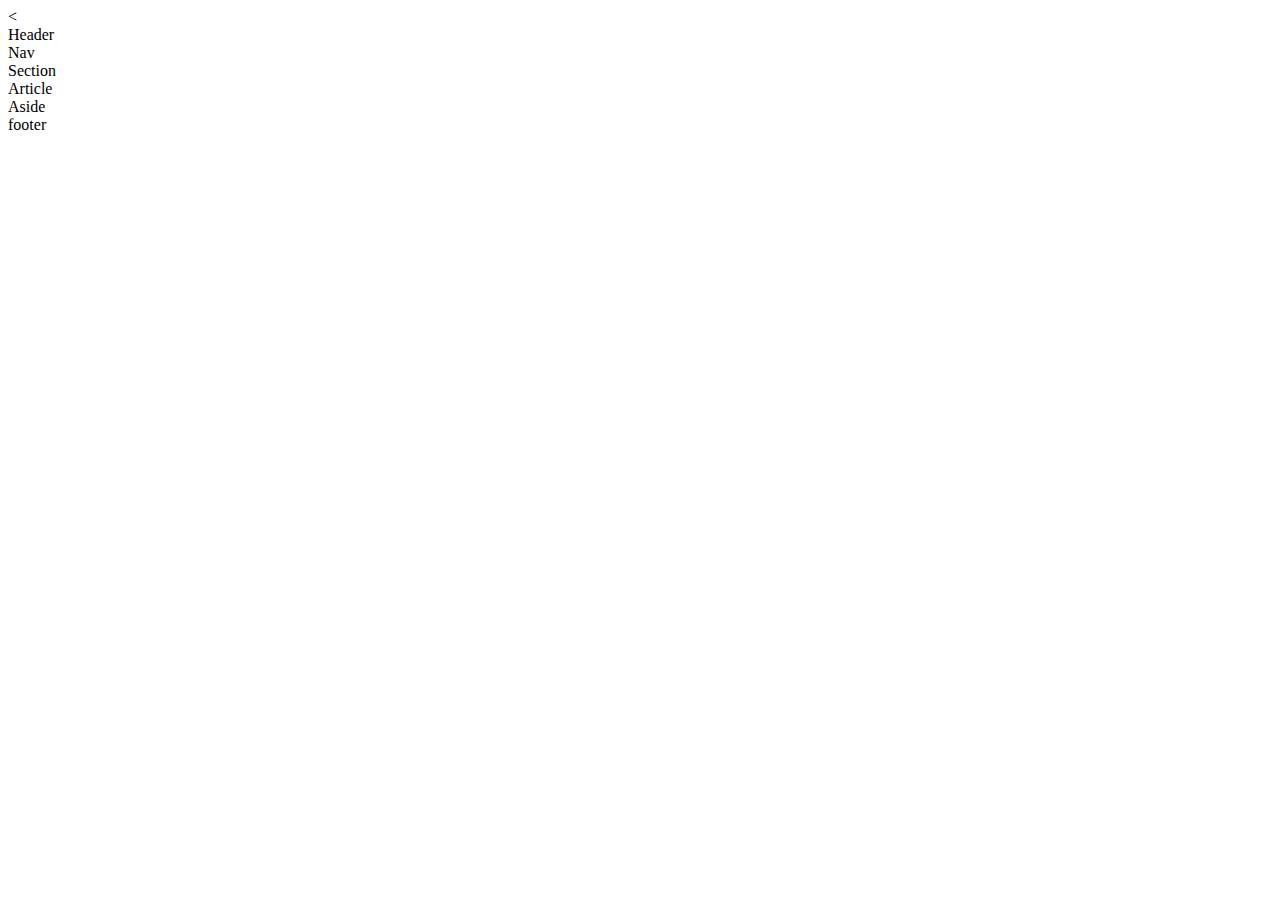
==== index.html @ 7b3d9e99 "CSS file" ====
<<!DOCTYPE html>

<html lang='en-us'>
	
	<head>
		<title>Easy Homework Assignment</title>
		<link rel="stylesheet" href="easy-hw-assingment.css">
		</link>
	</head>

	<body id="body">
		
		<div class="header">
			<header>Header</header>	
		</div>
		
		<div class="nav">
			<nav>Nav</nav>	
		</div>

		<div>
			<div>
				<section> Section
					<div>
						<article> Article</article>
					</div>
				</section>	
			</div>
			<div>			
				<aside>Aside</aside>	
			</div>		
		</div>
		

		<div class="footer">
			<footer>footer</footer>	
		</div>
	
	
	</body>	


</html>
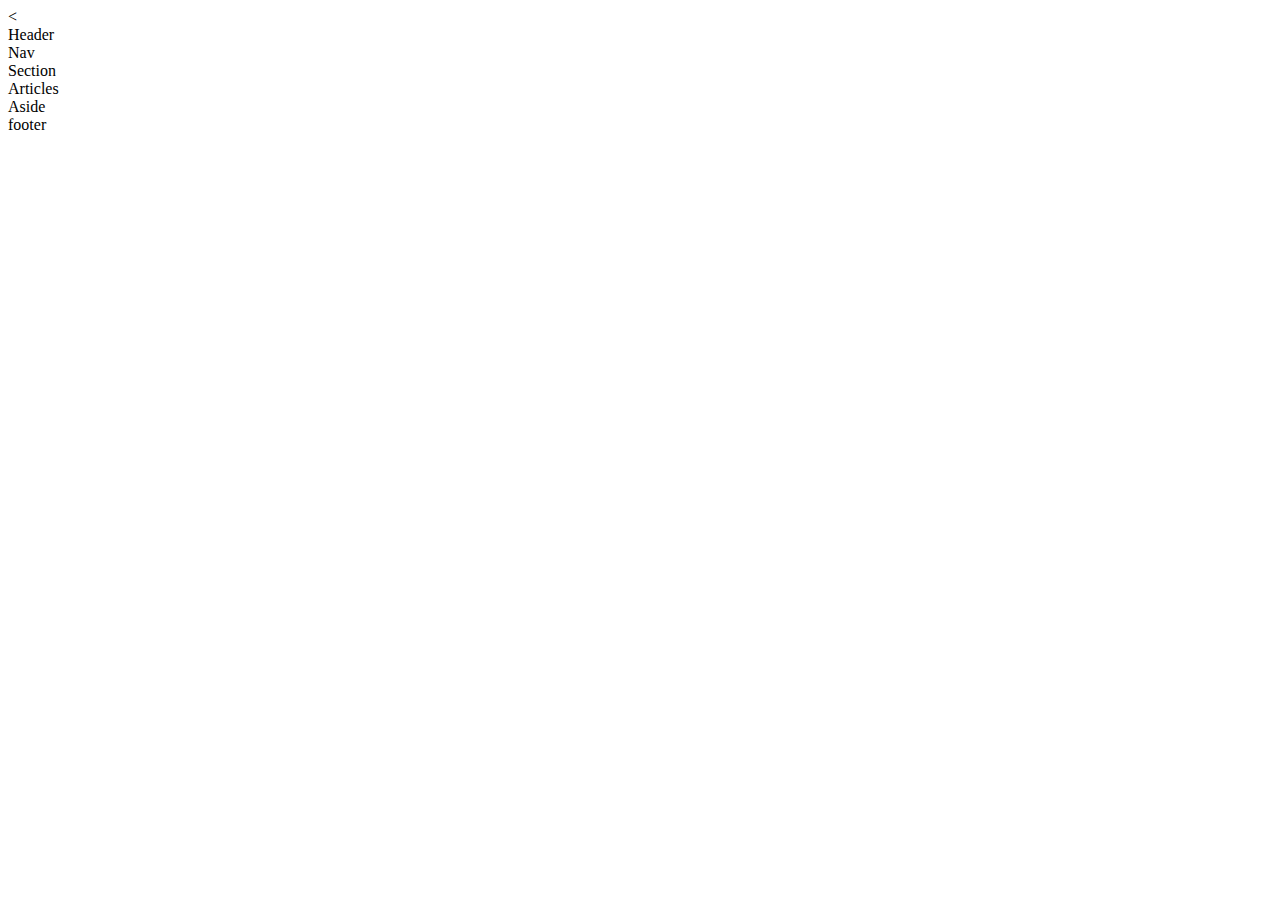
==== commit 518ece1e: "HTML file" ====
--- a/index.html
+++ b/index.html
@@ -22,7 +22,7 @@
 			<div>
 				<section> Section
 					<div>
-						<article> Article</article>
+						<article> Articles</article>
 					</div>
 				</section>	
 			</div>
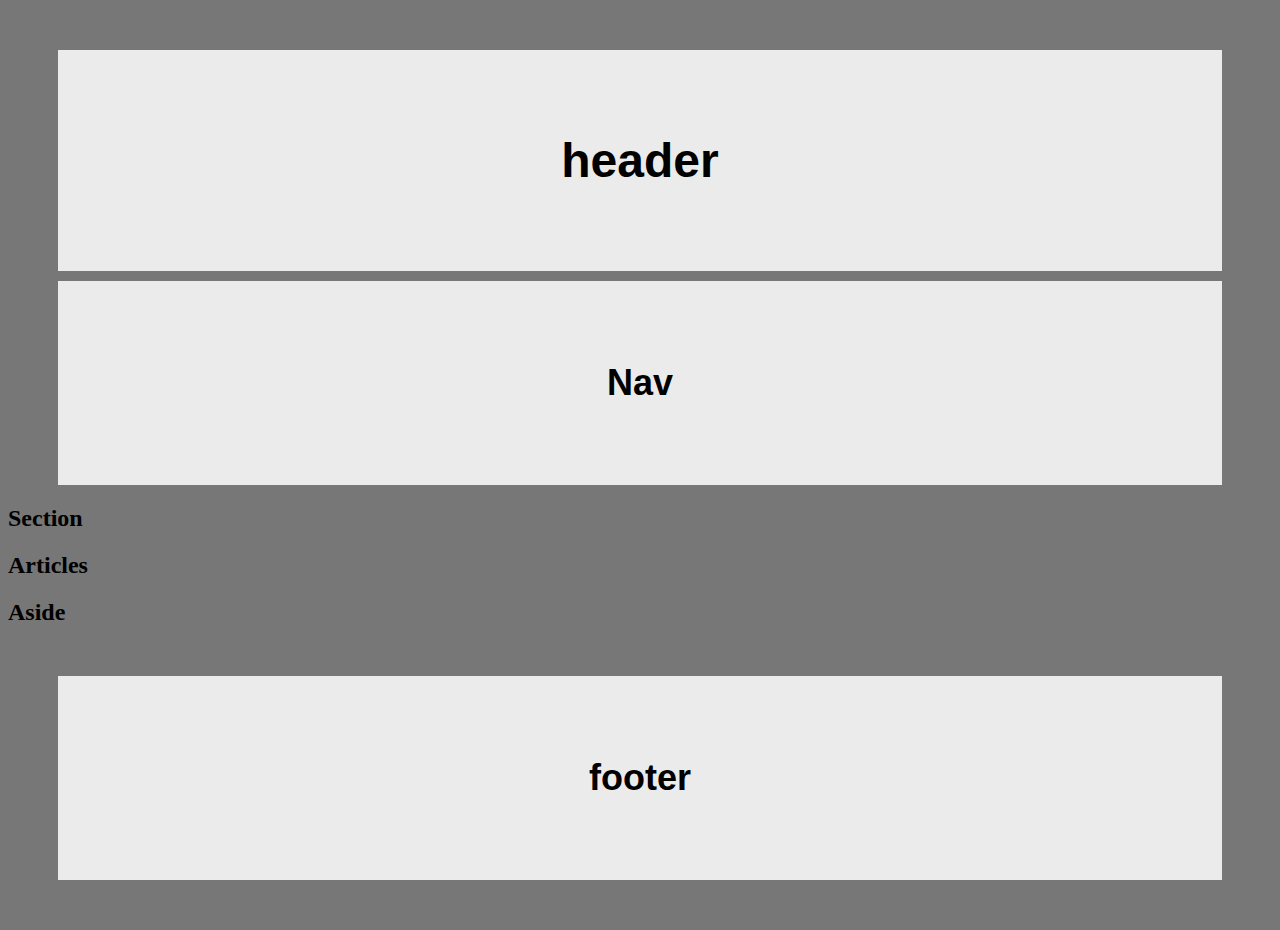
==== commit bb9b8e78: "Updated html file" ====
--- a/index.html
+++ b/index.html
@@ -1,41 +1,42 @@
-<<!DOCTYPE html>
+<!DOCTYPE html>
 
 <html lang='en-us'>
 	
 	<head>
 		<title>Easy Homework Assignment</title>
-		<link rel="stylesheet" href="easy-hw-assingment.css">
+		<link rel="stylesheet" href="style.css">
 		</link>
 	</head>
 
 	<body id="body">
 		
-		<div class="header">
-			<header>Header</header>	
+		<div class="body">
+
+			<div class="header">
+				<header><h1>header</h1></header>	
+			</div>
+			
+			<div class="nav">
+				<nav><h2>Nav</h2></nav>	
+			</div>
+
+			<div class="wrap">
+				<div class='section'>
+					<section><h2>Section</h2></section>	
+						<div>
+							<article><h2>Articles</h2></article>
+						</div>	
+				</div>
+				<div class='aside'>			
+					<aside><h2>Aside</h2></aside>	
+				</div>		
+			</div>
+			
+
+			<div class="footer">
+				<footer><h2>footer</h2></footer>	
+			</div>
 		</div>
-		
-		<div class="nav">
-			<nav>Nav</nav>	
-		</div>
-
-		<div>
-			<div>
-				<section> Section
-					<div>
-						<article> Articles</article>
-					</div>
-				</section>	
-			</div>
-			<div>			
-				<aside>Aside</aside>	
-			</div>		
-		</div>
-		
-
-		<div class="footer">
-			<footer>footer</footer>	
-		</div>
-	
 	
 	</body>	
 
--- a/style.css
+++ b/style.css
@@ -0,0 +1,38 @@
+#body {
+	background-color: #777;
+}
+
+
+.header {
+	border: 1px solid #ebebeb;
+	margin: 50px 50px 10px;
+	padding: 50px 50px 50px;
+	text-align: center;
+	font-family: 'Arial', 'Helvetica Neue', Helvetica, sans-serif;
+	font-size: 1.5em;
+	background-color: #ebebeb;
+}
+				
+
+
+.nav {
+	border: 1px solid #ebebeb;
+	margin: 10px 50px 10px 50px;
+	padding: 50px 50px 50px;
+	text-align: center;
+	font-family: 'Arial', 'Helvetica Neue', Helvetica, sans-serif;
+	font-size: 1.5em;
+	background-color: #ebebeb;
+}
+
+
+.footer {
+	border: 1px solid #ebebeb;
+	margin: 50px;
+	padding: 50px 50px 50px;
+	text-align: center;
+	font-family: 'Arial', 'Helvetica Neue', Helvetica, sans-serif;
+	font-size: 1.5em;
+	background-color: #ebebeb;
+}
+
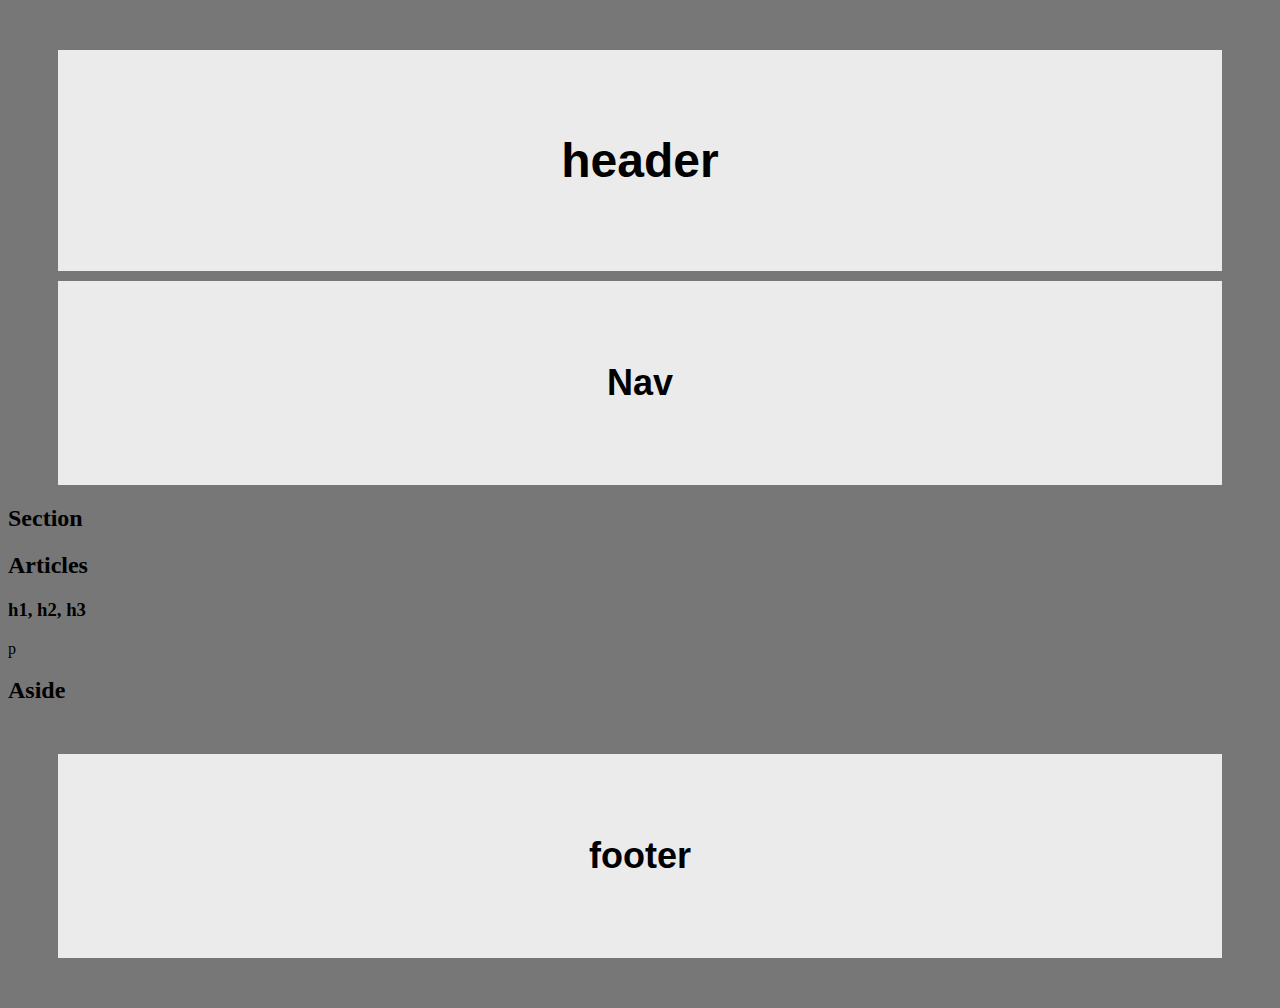
==== commit e41ba786: "Updated HTML file" ====
--- a/index.html
+++ b/index.html
@@ -4,7 +4,7 @@
 	
 	<head>
 		<title>Easy Homework Assignment</title>
-		<link rel="stylesheet" href="style.css">
+		<link rel="stylesheet" type="text/css" href="style.css">
 		</link>
 	</head>
 
@@ -23,8 +23,14 @@
 			<div class="wrap">
 				<div class='section'>
 					<section><h2>Section</h2></section>	
-						<div>
+						<div id="article">
 							<article><h2>Articles</h2></article>
+							<div id="h3">
+								<h3>h1, h2, h3</h3>
+							</div>	
+							<div id="paragraph">
+								<p>p</p>
+							</div>
 						</div>	
 				</div>
 				<div class='aside'>			
